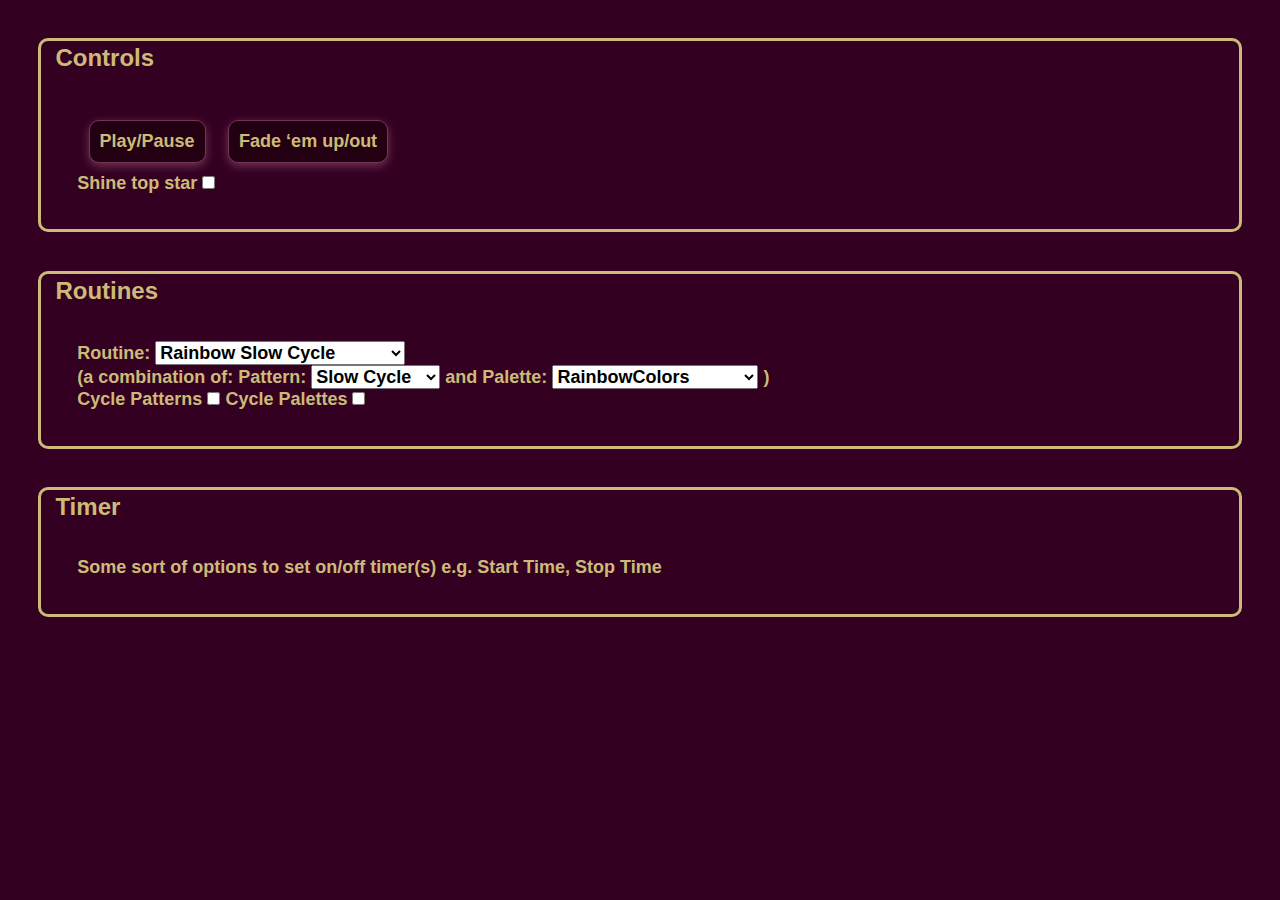
==== testMenu.html @ b130a6fe "Add files via upload" ====
<!--
HTTP/1.1 200 OK
Content-Type: text/html

<!DOCTYPE html>
-->
<html>
  <head>
    <meta charset=\"UTF-8\">
    <title>LEDacid Menu</title>
  </head>
  <body>
    <div class="boxSectionOut">
      <h2>Controls</h2>
      <div class="boxSectionIn">
      <ul id="list">
        <li><a href='LED=" + String(O_PausePlay) + "'>Play/Pause</a></li>
        <li><a href='LED=" + String(O_FadeOut) + "'>Fade &lsquo;em up/out</a></li>
        <!-- client print("<li><a href='LED=" + String(O_CyclePalettes) + "'>if (bCyclePalettes){client.print("Don&rsquo;t }client.println("Cycle Palettes</a></li> -->
      </ul>

<label for='topStar'> Shine top star</label>
<input type='checkbox' id='topStar' name='topStar'>
    </div>
    </div>

    <div class="boxSectionOut">
      <h2>Routines</h2>
      <div class="boxSectionIn">
<form>
    <label for="routines">Routine:</label>
    <select name="routines" id="routines" onchange="alert()">
      <option value="1">Twinkle Fairy</option>
      <option value="2" selected>Rainbow Slow Cycle</option>
      <option value="3">WhiteGold Sparkle</option>
      <option value="4">Twinkle Holly</option>
      <option value="5">Rainbow Trickle</option>
      <option value="6">Sparkle Stars</option>
      <option value="7">It&rsquo;s Snowing!</option>
      <option value="8">Rainbow Cascade</option>
      <option value="9">Twinkle, Twinkle Little Star</option>
      <option value="10">Sparkle Blorange</option>
      <option value="11">Classic</option>
    </select>
<br /> 
 (a combination of:
    <label for="patterns">Pattern:</label>
    <select name="patterns" id="patterns" onchange="alert()">
      <option value="">Still</option>
      <option value="">Fade Palette</option>
      <option value="" selected>Slow Cycle</option>
      <option value="">Shuffle</option>
      <option value="">Twinkle</option>
      <option value="">Shimmer</option>
      <option value="">Sparkle</option>
      <option value="">Cascade</option>
      <option value="">FireWater</option>
    </select> 
and
    <label for="palettes">Palette:</label>
    <select name="palettes" id="palettes" onchange="alert()">
      <option value="" selected>RainbowColors</option>
      <option value="">RainbowStripeColors</option>
      <option value="">RuGBY</option>
      <option value="">PartyColors</option>
      <option value="">Pastel</option>
      <option value="">Dawn</option>
      <option value="">Fire</option>
      <option value="">Water</option>
      <option value="">OceanColors</option>
      <option value="">CloudColors</option>
      <option value="">ForestColors</option>
      <option value="">WhitePurple</option>
      <option value="">WhiteGold</option>
      <option value="">Blorange</option>
      <option value="">Aquorange</option>
      <option value="">Grurple</option>
      <option value="">Ruthie&rsquo;s</option>
      <option value="">AquaGray</option>
      <option value="">Holly</option>
      <option value="">Fairy Lights</option>
      <option value="">Stars</option>
      <option value="">Santa&rsquo;s Hat</option>
      <option value="">Monochrome</option>
      <option value="">RetroC9</option>
      <option value="">BlueWhite</option>
      <option value="">RedGreenWhite</option>
      <option value="">Snow</option>
      <option value="">Ice</option>
      <option value="">AllWhite</option>
      <option value="">AllBlacks</option>
    </select> 
)
<br />
<label for='patternCycle'> Cycle Patterns</label>
<input type='checkbox' id='patternCycle' name='patternCycle'>

<label for='paletteCycle'> Cycle Palettes</label>
<input type='checkbox' id='paletteCycle' name='paletteCycle'>
</form>
      </div>
    </div>








    <!-- ul id="list">
      <li><a href='LED=" + String(O_TwinkleFOXClassic) +      "'>Twinkle Fairy</a></li>
      <li><a href='LED=" + String(O_SlowCycleRainbow) +       "'>Rainbow Slow Cycle</a></li>
      <li><a href='LED=" + String(O_SparkleWhiteGold) +       "'>WhiteGold Sparkle</a></li>

      <li><a href='LED=" + String(O_TwinkleFOXHolly) +        "'>Twinkle Holly</a></li>
      <li><a href='LED=" + String(O_SlowCycleRainbowStripe) + "'>Rainbow Trickle</a></li>
      <li><a href='LED=" + String(O_SparkleStar) +            "'>Sparkle Stars</a></li>

      <li><a href='LED=" + String(O_Snowing) +                "'>It&rsquo;s Snowing!</a></li>
      <li><a href='LED=" + String(O_CascadeRainbow) +         "'>Rainbow Cascade</a></li>
      <li><a href='LED=" + String(O_TwinkleStar) +            "'>Twinkle, Twinkle Little Star</a></li>

      <li><a href='LED=" + String(O_SparkleBlorange) +        "'>Sparkle Blorange</a></li>
      <li><a href='LED=" + String(O_Classic) +                "'>Classic</a></li>
      <li><a href='LED=" + String(O_SlowCycle) +              "'>-</a></li>
  
<!-- div class="boxSection">
      <p align=center>-~=#X ----- Patterns ----- X#=~-</p> // <=================================== dodgy carl code!
      <li><a href='LED=" + String(O_Still) +                  "'>Still</a></li>
      <li><a href='LED=" + String(O_FadePalette) +            "'>Fade Palette</a></li>
      <li><a href='LED=" + String(O_SlowCycle) +              "'>Slow Cycle</a></li>

      <li><a href='LED=" + String(O_Shuffle) +                "'>Shuffle</a></li>
      <li><a href='LED=" + String(O_TwinkleFOX) +             "'>Twinkle</a></li>
      <li><a href='LED=" + String(O_Shimmer) +                "'>Shimmer</a></li>

      <li><a href='LED=" + String(O_Sparkle) +            "'>Sparkle</a></li>
      <li><a href='LED=" + String(O_Cascade) +                "'>Cascade</a></li>
//      <li><a href='LED=" + String(O_TwinCascade) +          "'>Twin Cascade</a></li>
      <li><a href='LED=" + String(O_FireWater) +              "'>FireWater</a></li>
//      <li><a href='LED=" + String(O_SlowCycle) +              "'>-</a></li>
</div>
      <p align=center>-~=#X ----- Palettes ----- X#=~-</p> // <=================================== dodgy carl code!
      <li><a href='LED=" + String(O_RainbowColors_p) +                       "'>RainbowColors</a></li>
      <li><a href='LED=" + String(O_RainbowStripeColors_p) +                 "'>RainbowStripeColors</a></li>

      <li><a href='LED=" + String(O_RuGBY_p) +                               "'>RuGBY</a></li>
      <li><a href='LED=" + String(O_PartyColors_p) +                         "'>PartyColors</a></li>
      <li><a href='LED=" + String(O_Pastel_p) +                              "'>Pastel</a></li>

      <li><a href='LED=" + String(O_Dawn_p) +                                "'>Dawn</a></li>
      <li><a href='LED=" + String(O_Fire_p) +                                "'>Fire</a></li>
      <li><a href='LED=" + String(O_Water_p) +                               "'>Water</a></li>

      <li><a href='LED=" + String(O_OceanColors_p) +                         "'>OceanColors</a></li>
      <li><a href='LED=" + String(O_CloudColors_p) +                         "'>CloudColors</a></li>
      <li><a href='LED=" + String(O_ForestColors_p) +                        "'>ForestColors</a></li>

      <li><a href='LED=" + String(O_WhitePurple_p) +                         "'>WhitePurple</a></li>
      <li><a href='LED=" + String(O_WhiteGold_p) +                           "'>WhiteGold</a></li>
      <li><a href='LED=" + String(O_Blorange_p) +                            "'>Blorange</a></li>

      <li><a href='LED=" + String(O_Aquorange_p) +                           "'>Aquorange</a></li>
      <li><a href='LED=" + String(O_Grurple_p) +                             "'>Grurple</a></li>
      <li><a href='LED=" + String(O_Ruthies_p) +                             "'>Ruthie&rsquo;s</a></li>

      <li><a href='LED=" + String(O_AquaGray_p) +                            "'>AquaGray</a></li>
      <li><a href='LED=" + String(O_Holly_p) +                               "'>Holly</a></li>
      <li><a href='LED=" + String(O_FairyLight_p) +                          "'>Fairy Lights</a></li>

      <li><a href='LED=" + String(O_Stars_p) +                               "'>Stars</a></li>
      <li><a href='LED=" + String(O_SantaHat_p) +                            "'>Santa&rsquo;s Hat</a></li>
      <li><a href='LED=" + String(O_Monochrome_p) +                          "'>Monochrome</a></li>

      <li><a href='LED=" + String(O_RetroC9_p) +                             "'>RetroC9</a></li>
      <li><a href='LED=" + String(O_BlueWhite_p) +                           "'>BlueWhite</a></li>
      <li><a href='LED=" + String(O_RedGreenWhite_p) +                       "'>RedGreenWhite</a></li>

      <li><a href='LED=" + String(O_Snow_p) +                                "'>Snow</a></li>
      <li><a href='LED=" + String(O_Ice_p) +                                 "'>Ice</a></li>
      <li><a href='LED=" + String(O_Black_p) +                               "'>AllBlacks</a></li>

      <li><a href='LED=" + String(O_White_p) +                               "'>AllWhite</a></li>
      <li><a href='LED=" + String(O_Black_p) +                               "'>AllBlacks</a></li>
      <li><a href='LED=" + String(O_Black_p) +                               "'>AllBlacks</a></li>

//      <li><a href='LED=" + String(O_OneColour) +                              "&Hue=0'>All One Colour:</a></li>
//      <form><input type='text' name='Hue' value='" + String(iOneColHue) + "'></form> // <=================================== dodgy carl code!
//      <input type='range' min='0' max='255' value='128' class='slider' id='iOneColHue'> // <=================================== dodgy carl code!
//  client.println('      <form action="/get"><input type="hidden" id="LED" value="' + String(O_OneColour) + '"><input type="range" min="0" max="255" value="128" class="slider" id="OneColHue"><input type="submit" value="All One Colour"></form>');

      <p align=center>-~=#X ----- Specials ----- X#=~-</p> // <=================================== dodgy carl code!
      <li><a href='LED=" + String(O_Fire) +                   "'>Fire</a></li>
      <li><a href='LED=" + String(O_Water) +                  "'>Water</a></li>
      <li><a href='LED=" + String(O_SantaHat) +               "'>Santa&rsquo;s Hat</a></li>

      <li><a href='LED=" + String(O_Lightning) +              "'>Lightning</a></li>
      <li><a href='LED=" + String(O_Police) +                 "'>Stop - Police!</a></li>
      <li><a href='LED=" + String(O_PsychOut) +               "'>Psychadelic Outrage!</a></li>
    </ul -->

    <div class="boxSectionOut">
      <h2>Timer</h2>
      <div class="boxSectionIn">
        <p>Some sort of options to set on/off timer(s) e.g.  Start Time, Stop Time</p>
      </div>
    </div>
  </body>







<style>
* {margin: 0; padding:0; box-sizing: border-box; font-family: 'Helvetica', Arial; font-weight: bold; font-size: large;}
body { background-color: #302;  color: #CB7; }
#list {
  display: block;
  list-style-type: none;
  padding: 0;
  overflow: hidden;
}
#list li {
  margin: 1%;
  margin-bottom: 10px;
}
@media only screen and (min-width: 650px) {
  #list li {
    float: left;
    /*width: 30%;*/
  }
}

#list li a {
  background: #201;
  color: #CB7;
  border-radius: 10px;
  box-shadow: 0 3px 10px #735;
  border: solid 1px #735;
  display: block;
  padding: 10px;
  text-align: center;
  text-decoration: none;
}

#list li a:hover {
  border: solid 1px #000;
  color: #FE3;
}

#list li a:active {
  background-color: #310;
}

.boxSectionOut {
  margin: 3%;
  border: solid 3px #CB7;
  border-radius: 10px;
}

.boxSectionOut h2{
  margin: 3px 0 0 14px;
  font-size: 24px;
}

.boxSectionIn {
  padding: 3%;
}

</style>
</html>
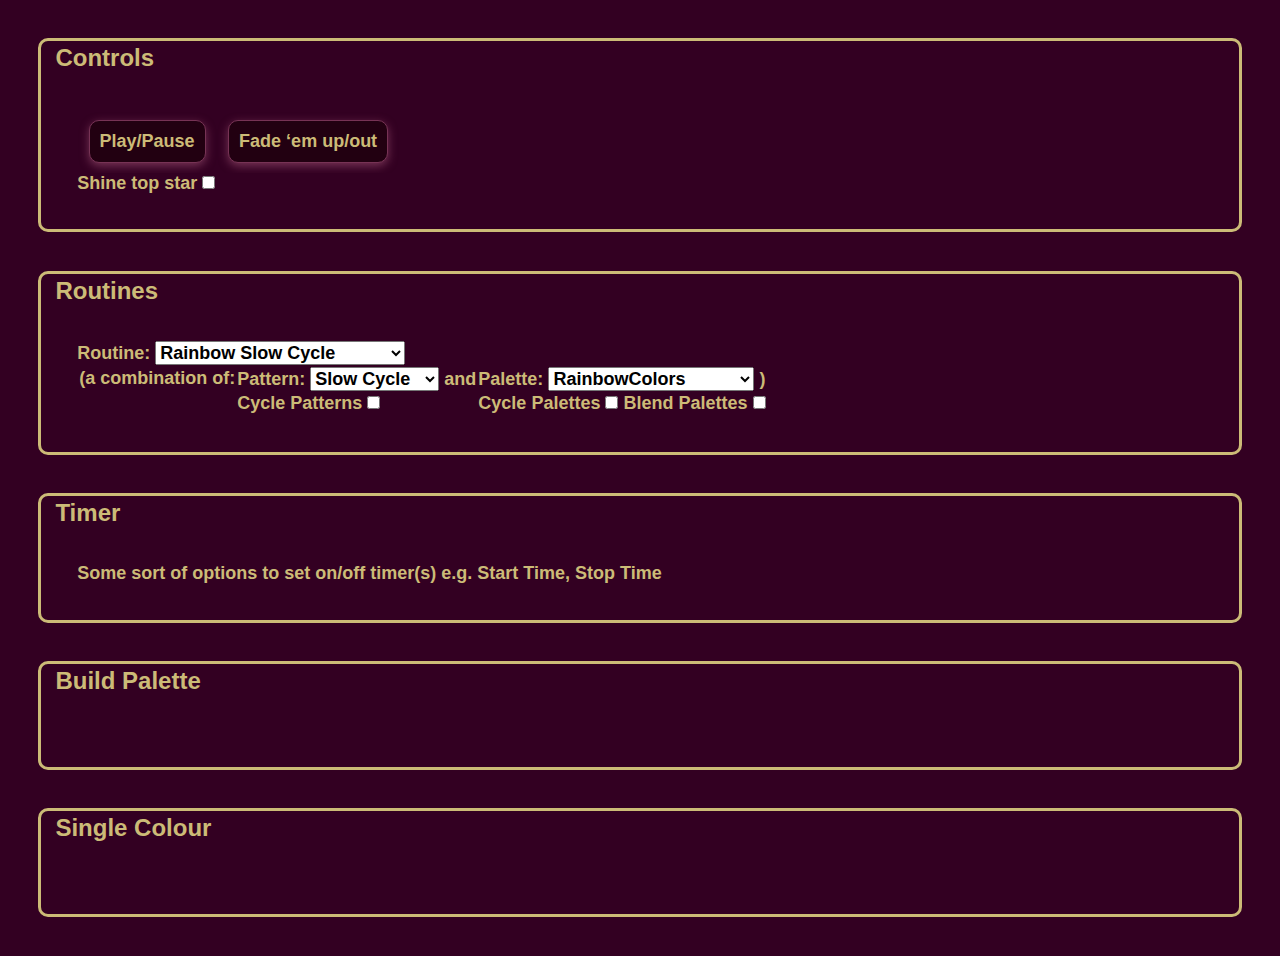
==== commit f5fc9c13: "Update testMenu.html" ====
--- a/testMenu.html
+++ b/testMenu.html
@@ -15,8 +15,9 @@
       <div class="boxSectionIn">
       <ul id="list">
         <li><a href='LED=" + String(O_PausePlay) + "'>Play/Pause</a></li>
+<!-- client.print("<li><a href='LED=" + String(O_PausePlay) + "'>");if (iLEDstatus == 2){client.print("Play");} else{client.print("Pause");}client.println("</a></li>"); -->
+
         <li><a href='LED=" + String(O_FadeOut) + "'>Fade &lsquo;em up/out</a></li>
-        <!-- client print("<li><a href='LED=" + String(O_CyclePalettes) + "'>if (bCyclePalettes){client.print("Don&rsquo;t }client.println("Cycle Palettes</a></li> -->
       </ul>
 
 <label for='topStar'> Shine top star</label>
@@ -42,8 +43,10 @@
       <option value="10">Sparkle Blorange</option>
       <option value="11">Classic</option>
     </select>
-<br /> 
- (a combination of:
+
+    <table>
+    <tr>
+      <td>(a combination of:</td><td>
     <label for="patterns">Pattern:</label>
     <select name="patterns" id="patterns" onchange="alert()">
       <option value="">Still</option>
@@ -55,8 +58,8 @@
       <option value="">Sparkle</option>
       <option value="">Cascade</option>
       <option value="">FireWater</option>
-    </select> 
-and
+    </select>
+and</td><td>
     <label for="palettes">Palette:</label>
     <select name="palettes" id="palettes" onchange="alert()">
       <option value="" selected>RainbowColors</option>
@@ -89,121 +92,45 @@
       <option value="">Ice</option>
       <option value="">AllWhite</option>
       <option value="">AllBlacks</option>
-    </select> 
-)
-<br />
-<label for='patternCycle'> Cycle Patterns</label>
-<input type='checkbox' id='patternCycle' name='patternCycle'>
-
-<label for='paletteCycle'> Cycle Palettes</label>
-<input type='checkbox' id='paletteCycle' name='paletteCycle'>
+    </select>
+)</td>
+</tr>
+
+<tr>
+  <td></td>
+  <td><label for='patternCycle'> Cycle Patterns</label>
+  <input type='checkbox' id='patternCycle' name='patternCycle'></td>
+  <td><label for='paletteCycle'> Cycle Palettes</label>
+    <input type='checkbox' id='paletteCycle' name='paletteCycle' onchange="window.location.href='LED=" + String(O_CyclePalettes) + "'">
+    <!-- client print("<li><a href='LED=" + String(O_CyclePalettes) + "'>if (bCyclePalettes){client.print("Don&rsquo;t }client.println("Cycle Palettes</a></li> -->
+
+    <label for='paletteBlend'> Blend Palettes</label>
+    <input type='checkbox' id='paletteBlend' name='paletteBlend'></td>
+</tr>
+</table>
+
 </form>
       </div>
     </div>
 
-
-
-
-
-
-
-
-    <!-- ul id="list">
-      <li><a href='LED=" + String(O_TwinkleFOXClassic) +      "'>Twinkle Fairy</a></li>
-      <li><a href='LED=" + String(O_SlowCycleRainbow) +       "'>Rainbow Slow Cycle</a></li>
-      <li><a href='LED=" + String(O_SparkleWhiteGold) +       "'>WhiteGold Sparkle</a></li>
-
-      <li><a href='LED=" + String(O_TwinkleFOXHolly) +        "'>Twinkle Holly</a></li>
-      <li><a href='LED=" + String(O_SlowCycleRainbowStripe) + "'>Rainbow Trickle</a></li>
-      <li><a href='LED=" + String(O_SparkleStar) +            "'>Sparkle Stars</a></li>
-
-      <li><a href='LED=" + String(O_Snowing) +                "'>It&rsquo;s Snowing!</a></li>
-      <li><a href='LED=" + String(O_CascadeRainbow) +         "'>Rainbow Cascade</a></li>
-      <li><a href='LED=" + String(O_TwinkleStar) +            "'>Twinkle, Twinkle Little Star</a></li>
-
-      <li><a href='LED=" + String(O_SparkleBlorange) +        "'>Sparkle Blorange</a></li>
-      <li><a href='LED=" + String(O_Classic) +                "'>Classic</a></li>
-      <li><a href='LED=" + String(O_SlowCycle) +              "'>-</a></li>
-  
-<!-- div class="boxSection">
-      <p align=center>-~=#X ----- Patterns ----- X#=~-</p> // <=================================== dodgy carl code!
-      <li><a href='LED=" + String(O_Still) +                  "'>Still</a></li>
-      <li><a href='LED=" + String(O_FadePalette) +            "'>Fade Palette</a></li>
-      <li><a href='LED=" + String(O_SlowCycle) +              "'>Slow Cycle</a></li>
-
-      <li><a href='LED=" + String(O_Shuffle) +                "'>Shuffle</a></li>
-      <li><a href='LED=" + String(O_TwinkleFOX) +             "'>Twinkle</a></li>
-      <li><a href='LED=" + String(O_Shimmer) +                "'>Shimmer</a></li>
-
-      <li><a href='LED=" + String(O_Sparkle) +            "'>Sparkle</a></li>
-      <li><a href='LED=" + String(O_Cascade) +                "'>Cascade</a></li>
-//      <li><a href='LED=" + String(O_TwinCascade) +          "'>Twin Cascade</a></li>
-      <li><a href='LED=" + String(O_FireWater) +              "'>FireWater</a></li>
-//      <li><a href='LED=" + String(O_SlowCycle) +              "'>-</a></li>
-</div>
-      <p align=center>-~=#X ----- Palettes ----- X#=~-</p> // <=================================== dodgy carl code!
-      <li><a href='LED=" + String(O_RainbowColors_p) +                       "'>RainbowColors</a></li>
-      <li><a href='LED=" + String(O_RainbowStripeColors_p) +                 "'>RainbowStripeColors</a></li>
-
-      <li><a href='LED=" + String(O_RuGBY_p) +                               "'>RuGBY</a></li>
-      <li><a href='LED=" + String(O_PartyColors_p) +                         "'>PartyColors</a></li>
-      <li><a href='LED=" + String(O_Pastel_p) +                              "'>Pastel</a></li>
-
-      <li><a href='LED=" + String(O_Dawn_p) +                                "'>Dawn</a></li>
-      <li><a href='LED=" + String(O_Fire_p) +                                "'>Fire</a></li>
-      <li><a href='LED=" + String(O_Water_p) +                               "'>Water</a></li>
-
-      <li><a href='LED=" + String(O_OceanColors_p) +                         "'>OceanColors</a></li>
-      <li><a href='LED=" + String(O_CloudColors_p) +                         "'>CloudColors</a></li>
-      <li><a href='LED=" + String(O_ForestColors_p) +                        "'>ForestColors</a></li>
-
-      <li><a href='LED=" + String(O_WhitePurple_p) +                         "'>WhitePurple</a></li>
-      <li><a href='LED=" + String(O_WhiteGold_p) +                           "'>WhiteGold</a></li>
-      <li><a href='LED=" + String(O_Blorange_p) +                            "'>Blorange</a></li>
-
-      <li><a href='LED=" + String(O_Aquorange_p) +                           "'>Aquorange</a></li>
-      <li><a href='LED=" + String(O_Grurple_p) +                             "'>Grurple</a></li>
-      <li><a href='LED=" + String(O_Ruthies_p) +                             "'>Ruthie&rsquo;s</a></li>
-
-      <li><a href='LED=" + String(O_AquaGray_p) +                            "'>AquaGray</a></li>
-      <li><a href='LED=" + String(O_Holly_p) +                               "'>Holly</a></li>
-      <li><a href='LED=" + String(O_FairyLight_p) +                          "'>Fairy Lights</a></li>
-
-      <li><a href='LED=" + String(O_Stars_p) +                               "'>Stars</a></li>
-      <li><a href='LED=" + String(O_SantaHat_p) +                            "'>Santa&rsquo;s Hat</a></li>
-      <li><a href='LED=" + String(O_Monochrome_p) +                          "'>Monochrome</a></li>
-
-      <li><a href='LED=" + String(O_RetroC9_p) +                             "'>RetroC9</a></li>
-      <li><a href='LED=" + String(O_BlueWhite_p) +                           "'>BlueWhite</a></li>
-      <li><a href='LED=" + String(O_RedGreenWhite_p) +                       "'>RedGreenWhite</a></li>
-
-      <li><a href='LED=" + String(O_Snow_p) +                                "'>Snow</a></li>
-      <li><a href='LED=" + String(O_Ice_p) +                                 "'>Ice</a></li>
-      <li><a href='LED=" + String(O_Black_p) +                               "'>AllBlacks</a></li>
-
-      <li><a href='LED=" + String(O_White_p) +                               "'>AllWhite</a></li>
-      <li><a href='LED=" + String(O_Black_p) +                               "'>AllBlacks</a></li>
-      <li><a href='LED=" + String(O_Black_p) +                               "'>AllBlacks</a></li>
-
-//      <li><a href='LED=" + String(O_OneColour) +                              "&Hue=0'>All One Colour:</a></li>
-//      <form><input type='text' name='Hue' value='" + String(iOneColHue) + "'></form> // <=================================== dodgy carl code!
-//      <input type='range' min='0' max='255' value='128' class='slider' id='iOneColHue'> // <=================================== dodgy carl code!
-//  client.println('      <form action="/get"><input type="hidden" id="LED" value="' + String(O_OneColour) + '"><input type="range" min="0" max="255" value="128" class="slider" id="OneColHue"><input type="submit" value="All One Colour"></form>');
-
-      <p align=center>-~=#X ----- Specials ----- X#=~-</p> // <=================================== dodgy carl code!
-      <li><a href='LED=" + String(O_Fire) +                   "'>Fire</a></li>
-      <li><a href='LED=" + String(O_Water) +                  "'>Water</a></li>
-      <li><a href='LED=" + String(O_SantaHat) +               "'>Santa&rsquo;s Hat</a></li>
-
-      <li><a href='LED=" + String(O_Lightning) +              "'>Lightning</a></li>
-      <li><a href='LED=" + String(O_Police) +                 "'>Stop - Police!</a></li>
-      <li><a href='LED=" + String(O_PsychOut) +               "'>Psychadelic Outrage!</a></li>
-    </ul -->
-
     <div class="boxSectionOut">
       <h2>Timer</h2>
       <div class="boxSectionIn">
         <p>Some sort of options to set on/off timer(s) e.g.  Start Time, Stop Time</p>
+      </div>
+    </div>
+
+    <div class="boxSectionOut">
+      <h2>Build Palette</h2>
+      <div class="boxSectionIn">
+        <p></p>
+      </div>
+    </div>
+
+    <div class="boxSectionOut">
+      <h2>Single Colour</h2>
+      <div class="boxSectionIn">
+        <p></p>
       </div>
     </div>
   </body>
@@ -271,4 +198,4 @@
 }
 
 </style>
-</html>+</html>
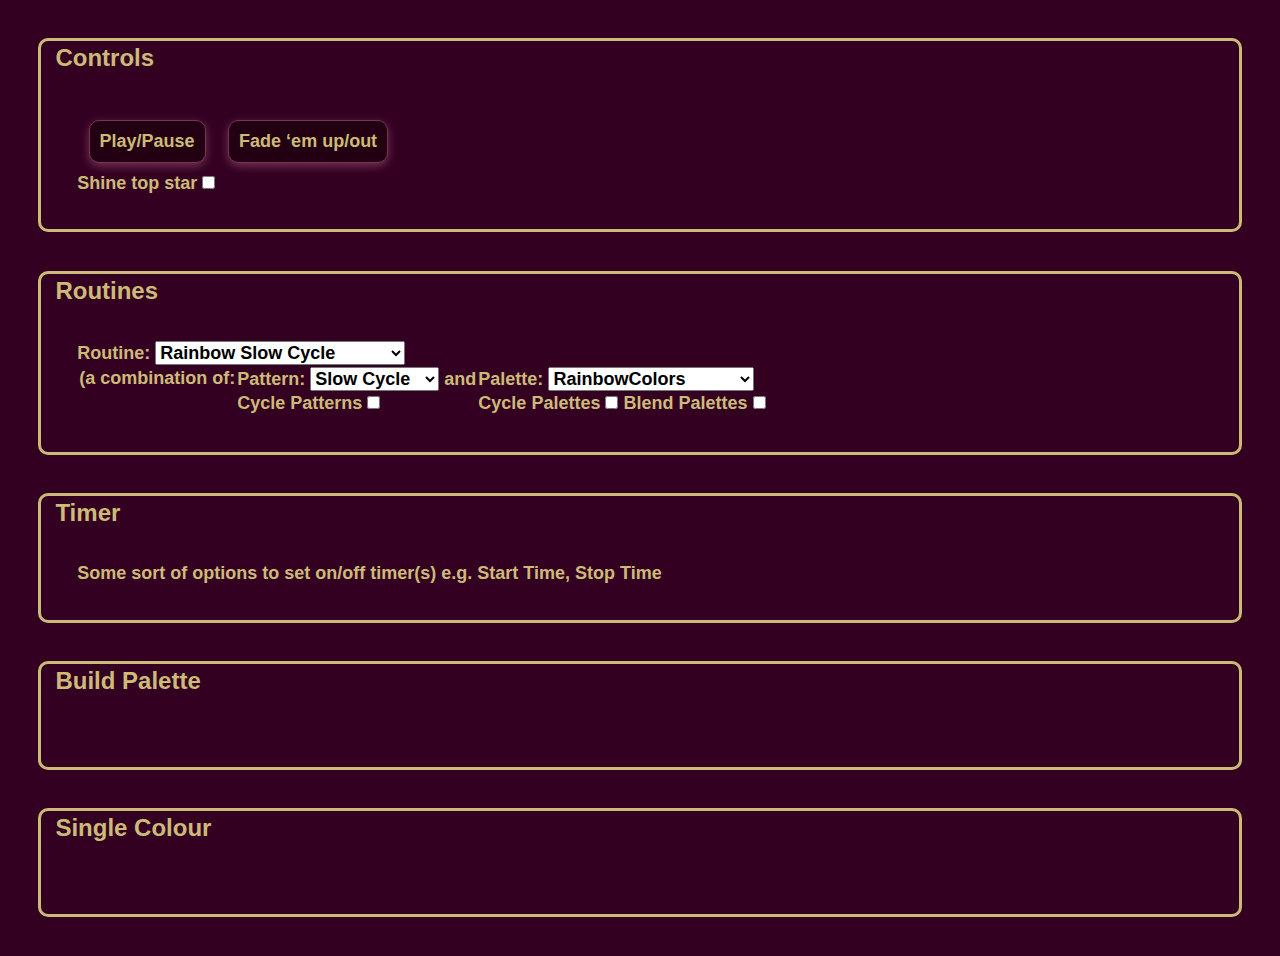
==== commit be943f5f: "mostly indentation" ====
--- a/testMenu.html
+++ b/testMenu.html
@@ -1,9 +1,3 @@
-<!--
-HTTP/1.1 200 OK
-Content-Type: text/html
-
-<!DOCTYPE html>
--->
 <html>
   <head>
     <meta charset=\"UTF-8\">
@@ -13,102 +7,102 @@
     <div class="boxSectionOut">
       <h2>Controls</h2>
       <div class="boxSectionIn">
-      <ul id="list">
-        <li><a href='LED=" + String(O_PausePlay) + "'>Play/Pause</a></li>
-<!-- client.print("<li><a href='LED=" + String(O_PausePlay) + "'>");if (iLEDstatus == 2){client.print("Play");} else{client.print("Pause");}client.println("</a></li>"); -->
-
-        <li><a href='LED=" + String(O_FadeOut) + "'>Fade &lsquo;em up/out</a></li>
-      </ul>
-
-<label for='topStar'> Shine top star</label>
-<input type='checkbox' id='topStar' name='topStar'>
-    </div>
+        <ul id="list">
+          <li><a href='LED=" + String(O_PausePlay) + "'>Play/Pause</a></li>
+          <li><a href='LED=" + String(O_FadeOut) + "'>Fade &lsquo;em up/out</a></li>
+        </ul>
+        <form>
+          <label for='topStar'> Shine top star</label>
+          <input type='checkbox' id='topStar' name='topStar' onchange='window.location.replace("testMenu.html?LED=30");'>
+        </form>
+      </div>
     </div>
 
     <div class="boxSectionOut">
       <h2>Routines</h2>
       <div class="boxSectionIn">
-<form>
-    <label for="routines">Routine:</label>
-    <select name="routines" id="routines" onchange="alert()">
-      <option value="1">Twinkle Fairy</option>
-      <option value="2" selected>Rainbow Slow Cycle</option>
-      <option value="3">WhiteGold Sparkle</option>
-      <option value="4">Twinkle Holly</option>
-      <option value="5">Rainbow Trickle</option>
-      <option value="6">Sparkle Stars</option>
-      <option value="7">It&rsquo;s Snowing!</option>
-      <option value="8">Rainbow Cascade</option>
-      <option value="9">Twinkle, Twinkle Little Star</option>
-      <option value="10">Sparkle Blorange</option>
-      <option value="11">Classic</option>
-    </select>
+		  <form name="formRoutine" id="formRoutine">
+			<label for="routines">Routine:</label>
+			<!-- <select name="routines" id="routines" onchange='window.location.replace("LED='  '");'> -->
+			  <select name="routines" id="routines" onchange='alert("LED=");'>
+			  <option value="1">Twinkle Fairy</option>
+			  <option value="2" selected>Rainbow Slow Cycle</option>
+			  <option value="3">WhiteGold Sparkle</option>
+			  <option value="4">Twinkle Holly</option>
+			  <option value="5">Rainbow Trickle</option>
+			  <option value="6">Sparkle Stars</option>
+			  <option value="7">It&rsquo;s Snowing!</option>
+			  <option value="8">Rainbow Cascade</option>
+			  <option value="9">Twinkle, Twinkle Little Star</option>
+			  <option value="10">Sparkle Blorange</option>
+			  <option value="11">Classic</option>
+			</select>
+		  </form>
 
     <table>
-    <tr>
-      <td>(a combination of:</td><td>
-    <label for="patterns">Pattern:</label>
-    <select name="patterns" id="patterns" onchange="alert()">
-      <option value="">Still</option>
-      <option value="">Fade Palette</option>
-      <option value="" selected>Slow Cycle</option>
-      <option value="">Shuffle</option>
-      <option value="">Twinkle</option>
-      <option value="">Shimmer</option>
-      <option value="">Sparkle</option>
-      <option value="">Cascade</option>
-      <option value="">FireWater</option>
-    </select>
+      <tr>
+        <td>(a combination of:</td><td>
+      <label for="patterns">Pattern:</label>
+      <select name="patterns" id="patterns" onchange="alert()">
+        <option value="">Still</option>
+        <option value="">Fade Palette</option>
+        <option value="" selected>Slow Cycle</option>
+        <option value="">Shuffle</option>
+        <option value="">Twinkle</option>
+        <option value="">Shimmer</option>
+        <option value="">Sparkle</option>
+        <option value="">Cascade</option>
+        <option value="">FireWater</option>
+      </select>
 and</td><td>
-    <label for="palettes">Palette:</label>
-    <select name="palettes" id="palettes" onchange="alert()">
-      <option value="" selected>RainbowColors</option>
-      <option value="">RainbowStripeColors</option>
-      <option value="">RuGBY</option>
-      <option value="">PartyColors</option>
-      <option value="">Pastel</option>
-      <option value="">Dawn</option>
-      <option value="">Fire</option>
-      <option value="">Water</option>
-      <option value="">OceanColors</option>
-      <option value="">CloudColors</option>
-      <option value="">ForestColors</option>
-      <option value="">WhitePurple</option>
-      <option value="">WhiteGold</option>
-      <option value="">Blorange</option>
-      <option value="">Aquorange</option>
-      <option value="">Grurple</option>
-      <option value="">Ruthie&rsquo;s</option>
-      <option value="">AquaGray</option>
-      <option value="">Holly</option>
-      <option value="">Fairy Lights</option>
-      <option value="">Stars</option>
-      <option value="">Santa&rsquo;s Hat</option>
-      <option value="">Monochrome</option>
-      <option value="">RetroC9</option>
-      <option value="">BlueWhite</option>
-      <option value="">RedGreenWhite</option>
-      <option value="">Snow</option>
-      <option value="">Ice</option>
-      <option value="">AllWhite</option>
-      <option value="">AllBlacks</option>
-    </select>
-)</td>
-</tr>
+      <label for="palettes">Palette:</label>
+      <select name="palettes" id="palettes" onchange="alert()">
+        <option value="" selected>RainbowColors</option>
+        <option value="">RainbowStripeColors</option>
+        <option value="">RuGBY</option>
+        <option value="">PartyColors</option>
+        <option value="">Pastel</option>
+        <option value="">Dawn</option>
+        <option value="">Fire</option>
+        <option value="">Water</option>
+        <option value="">OceanColors</option>
+        <option value="">CloudColors</option>
+        <option value="">ForestColors</option>
+        <option value="">WhitePurple</option>
+        <option value="">WhiteGold</option>
+        <option value="">Blorange</option>
+        <option value="">Aquorange</option>
+        <option value="">Grurple</option>
+        <option value="">Ruthie&rsquo;s</option>
+        <option value="">AquaGray</option>
+        <option value="">Holly</option>
+        <option value="">Fairy Lights</option>
+        <option value="">Stars</option>
+        <option value="">Santa&rsquo;s Hat</option>
+        <option value="">Monochrome</option>
+        <option value="">RetroC9</option>
+        <option value="">BlueWhite</option>
+        <option value="">RedGreenWhite</option>
+        <option value="">Snow</option>
+        <option value="">Ice</option>
+        <option value="">AllWhite</option>
+        <option value="">AllBlacks</option>
+      </select>
+    </td>
+  </tr>
 
-<tr>
-  <td></td>
-  <td><label for='patternCycle'> Cycle Patterns</label>
-  <input type='checkbox' id='patternCycle' name='patternCycle'></td>
-  <td><label for='paletteCycle'> Cycle Palettes</label>
-    <input type='checkbox' id='paletteCycle' name='paletteCycle' onchange="window.location.href='LED=" + String(O_CyclePalettes) + "'">
-    <!-- client print("<li><a href='LED=" + String(O_CyclePalettes) + "'>if (bCyclePalettes){client.print("Don&rsquo;t }client.println("Cycle Palettes</a></li> -->
+  <tr>
+    <td></td>
+    <td><label for='patternCycle'> Cycle Patterns</label>
+    <input type='checkbox' id='patternCycle' name='patternCycle'></td>
+    <td><label for='paletteCycle'> Cycle Palettes</label>
+      <input type='checkbox' id='paletteCycle' name='paletteCycle' onchange="window.location.href='LED=" + String(O_CyclePalettes) + "'">
+      <!-- client print("<li><a href='LED=" + String(O_CyclePalettes) + "'>if (bCyclePalettes){client.print("Don&rsquo;t }client.println("Cycle Palettes</a></li> -->
 
-    <label for='paletteBlend'> Blend Palettes</label>
-    <input type='checkbox' id='paletteBlend' name='paletteBlend'></td>
-</tr>
-</table>
-
+      <label for='paletteBlend'> Blend Palettes</label>
+      <input type='checkbox' id='paletteBlend' name='paletteBlend'></td>
+  </tr>
+  </table>
 </form>
       </div>
     </div>
